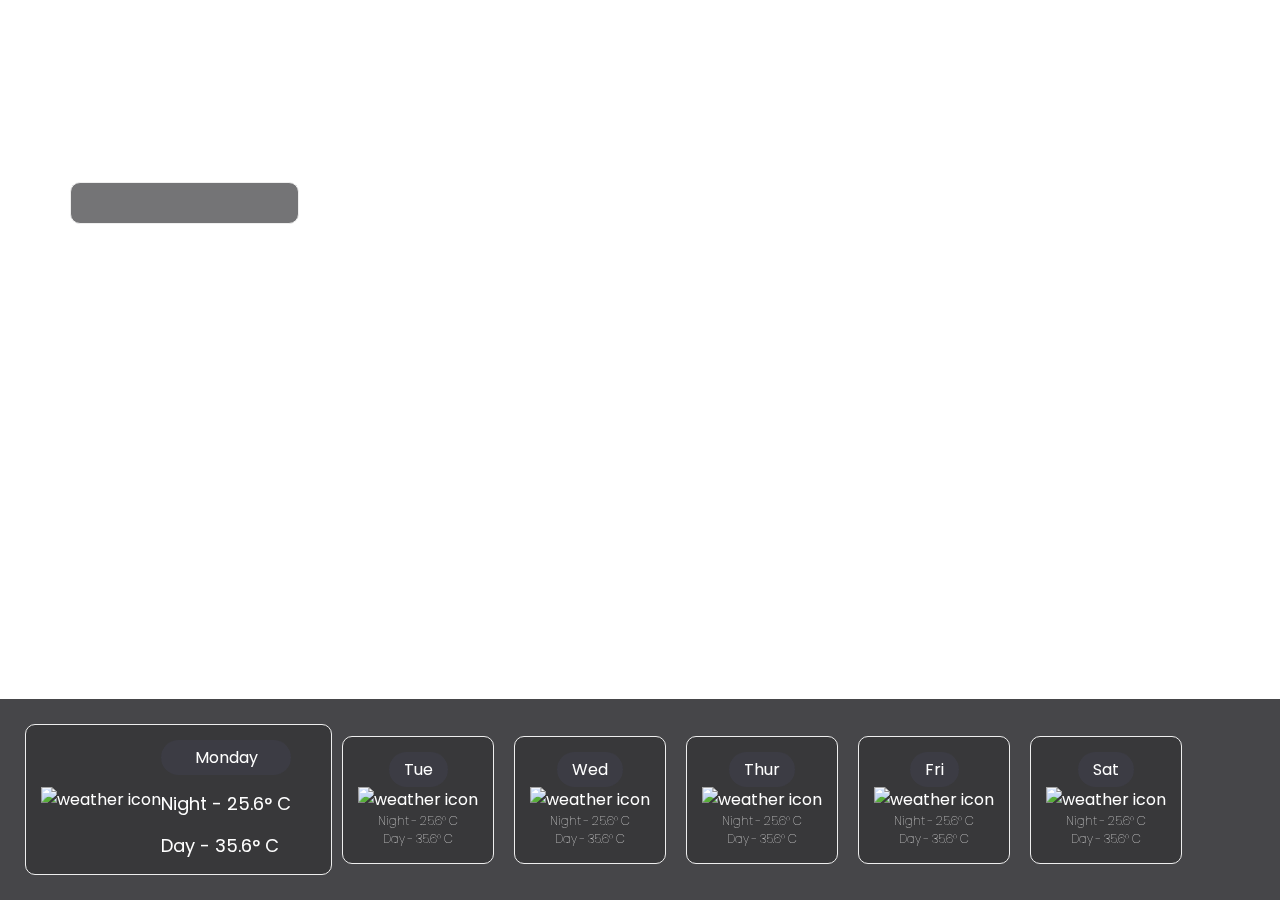
==== index.html @ 8f7a9fd6 "Data" ====
<!DOCTYPE html>
<html lang="en">
<head>
    <meta charset="UTF-8">
    <meta http-equiv="X-UA-Compatible" content="IE=edge">
    <meta name="viewport" content="width=device-width, initial-scale=1.0">
    <link rel="stylesheet" href="style.css">
    <link href="fevicon/fevicon.jpg" rel="shortcut icon">
    <title>Weather App</title>
</head>
<body>

    <div class="container">
        <div class="current-info">

            <div class="date-container">
                <div class="time" id="time">
                    12:30 <span id="am-pm">PM</span>
                </div>
                <div class="date" id="date">
                    Monday, 25 May
                </div>

                <div class="others" id="current-weather-items">


                </div>
            </div>

            <div class="place-container">
                <div class="time-zone" id="time-zone">Asia/Kolkata</div>
                <div id="country" class="country">IN</div>
            </div>
        </div>


    </div>

    <div class="future-forecast">
        <div class="today" id="current-temp">
            <img src="http://openweathermap.org/img/wn/10d@2x.png" alt="weather icon" class="w-icon">
            <div class="other">
                <div class="day">Monday</div>
                <div class="temp">Night - 25.6&#176; C</div>
                <div class="temp">Day - 35.6&#176; C</div>
            </div>
        </div>

        <div class="weather-forecast" id="weather-forecast">
            <div class="weather-forecast-item">
                <div class="day">Tue</div>
                <img src="http://openweathermap.org/img/wn/10d@2x.png" alt="weather icon" class="w-icon">
                <div class="temp">Night - 25.6&#176; C</div>
                <div class="temp">Day - 35.6&#176; C</div>
            </div>
            <div class="weather-forecast-item">
                <div class="day">Wed</div>
                <img src="http://openweathermap.org/img/wn/10d@2x.png" alt="weather icon" class="w-icon">
                <div class="temp">Night - 25.6&#176; C</div>
                <div class="temp">Day - 35.6&#176; C</div>
            </div>
            <div class="weather-forecast-item">
                <div class="day">Thur</div>
                <img src="http://openweathermap.org/img/wn/10d@2x.png" alt="weather icon" class="w-icon">
                <div class="temp">Night - 25.6&#176; C</div>
                <div class="temp">Day - 35.6&#176; C</div>
            </div>
            <div class="weather-forecast-item">
                <div class="day">Fri</div>
                <img src="http://openweathermap.org/img/wn/10d@2x.png" alt="weather icon" class="w-icon">
                <div class="temp">Night - 25.6&#176; C</div>
                <div class="temp">Day - 35.6&#176; C</div>
            </div>
            <div class="weather-forecast-item">
                <div class="day">Sat</div>
                <img src="http://openweathermap.org/img/wn/10d@2x.png" alt="weather icon" class="w-icon">
                <div class="temp">Night - 25.6&#176; C</div>
                <div class="temp">Day - 35.6&#176; C</div>
            </div>

        </div>
    </div>

    <script src="https://cdnjs.cloudflare.com/ajax/libs/moment.js/2.29.1/moment.min.js" integrity="sha512-qTXRIMyZIFb8iQcfjXWCO8+M5Tbc38Qi5WzdPOYZHIlZpzBHG3L3by84BBBOiRGiEb7KKtAOAs5qYdUiZiQNNQ==" crossorigin="anonymous" referrerpolicy="no-referrer"></script>

    <script src="script.js"></script>
</body>
</html>
---- style.css ----
@import url('https://fonts.googleapis.com/css2?family=Poppins:wght@100;200;400;700&display=swap');

*{
    box-sizing: border-box;
    margin:0;
    padding:0;
}

body{
    background:url('https://images.unsplash.com/photo-1621274403997-37aace184f49?ixid=MnwxMjA3fDB8MHxwaG90by1wYWdlfHx8fGVufDB8fHx8&ixlib=rb-1.2.1');
    background-repeat: no-repeat;
    background-size:cover;
    overflow:hidden;
    height: 100vh;
    font-family: 'Poppins', sans-serif;
}

.container{
    padding: 20px 70px;
    color:#fff;
}

.current-info{
    display: flex;
    justify-content: space-between;
    flex-wrap: wrap;
}
.date-container{
    font-weight: 100;
}
.date-container .time{
    font-size: 70px;
}

.date-container #am-pm{
    font-size: 30px;
    margin-left: 20px;
}

.date-container .date{
    font-size: 30px;
}

.place-container{
    text-align: end;
}

.place-container .time-zone{
    font-size: 30px;
    font-weight: 100;
}

.place-container .country{
    font-size: 12px;
    font-weight: 700;
}

.current-info .others{
    display: flex;
    flex-direction: column;
    background: rgba(24,24,27, 0.6);
    padding:20px;
    border-radius: 10px;
    margin: 10px 0;
    border: 1px solid #eee;
}

.current-info .others .weather-item{
    display: flex;
    justify-content: space-between;
}


.future-forecast{
    background: rgba(24,24,27,0.8);
    padding: 25px;
    position: fixed;
    bottom: 0;
    display: flex;
    color:white;
    width: 100%;
    align-items: center;
    justify-content: center;
    overflow-y: hidden;
}

.future-forecast .today{
    display: flex;
    align-items: center;
    justify-content: center;
    border: 1px solid #eee;
    border-radius: 10px;
    padding:15px;
    padding-right: 40px;
    border-radius: 10px;
    background: rgba(0,0,0,0.2)
}

.future-forecast .today .day{
    padding: 5px 15px;
    background: #3c3c44;
    border-radius: 50px;
    text-align: center;
}

.future-forecast .today .temp{
    font-size: 18px;
    padding-top: 15px;
}

.future-forecast .weather-forecast{
    display: flex;
}

.weather-forecast .weather-forecast-item{
    display: flex;
    flex-direction: column;
    align-items: center;
    justify-content: center;
    margin: 0 10px;
    border: 1px solid #eee;
    padding: 15px;
    border-radius: 10px;
    background: rgba(0,0,0,0.2)
}

.weather-forecast .weather-forecast-item .day{
    padding: 5px 15px;
    background: #3C3C44;
    border-radius: 50px;
    text-align: center;
}

.weather-forecast .weather-forecast-item .temp{
    font-weight: 100;
    font-size: 12px;
}


@media only screen and  (max-width:730px){

    .container{
        padding: 20px;
    }

    .future-forecast{
        justify-content: start;
        align-items: none;
        overflow-y: scroll;
    }

    .future-forecast .today .temp{
        font-size: 16px;
    }

    .date-container .time{
        font-size: 50px;
    }

    .date-container #am-pm{
        font-size: 20px;
    }

    .date-container .date{
        font-size: 20px;
    }

    .place-container{
        text-align: end;
        margin-top: 15px;
    }

    .place-container .time-zone{
        font-size: 20px;
    }

    .current-info .others{
        padding: 12px;
    }

    .current-info .others .weather-item{
        font-size: 14px;
    }

}

@media only screen and (max-width: 1400px){
    .future-forecast{
        justify-content: start;
        align-items: none;
        overflow-x: scroll;
    }
}
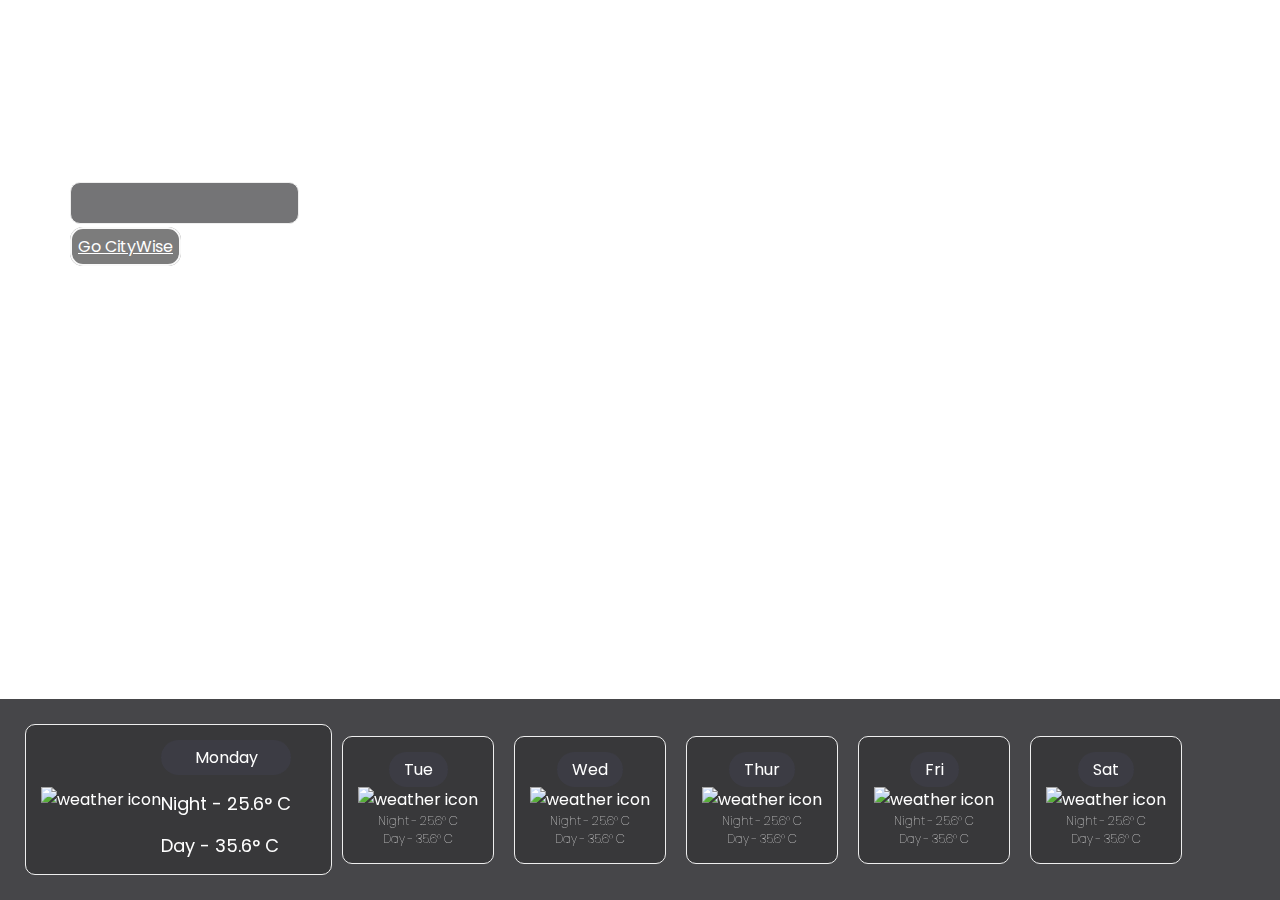
==== commit 1b7e6403: "File name changed" ====
--- a/index.html
+++ b/index.html
@@ -32,6 +32,7 @@
                 <div id="country" class="country">IN</div>
             </div>
         </div>
+        <a href="weatherapp2/index.html" class="citywise">Go CityWise</a>
 
 
     </div>
--- a/style.css
+++ b/style.css
@@ -14,7 +14,15 @@
     height: 100vh;
     font-family: 'Poppins', sans-serif;
 }
-
+.citywise {
+    border: 2px solid whitesmoke;
+    border-radius: 13px;
+    opacity: 51%;
+    background: black;
+    color: white;
+    padding: 6px;
+
+}
 .container{
     padding: 20px 70px;
     color:#fff;
